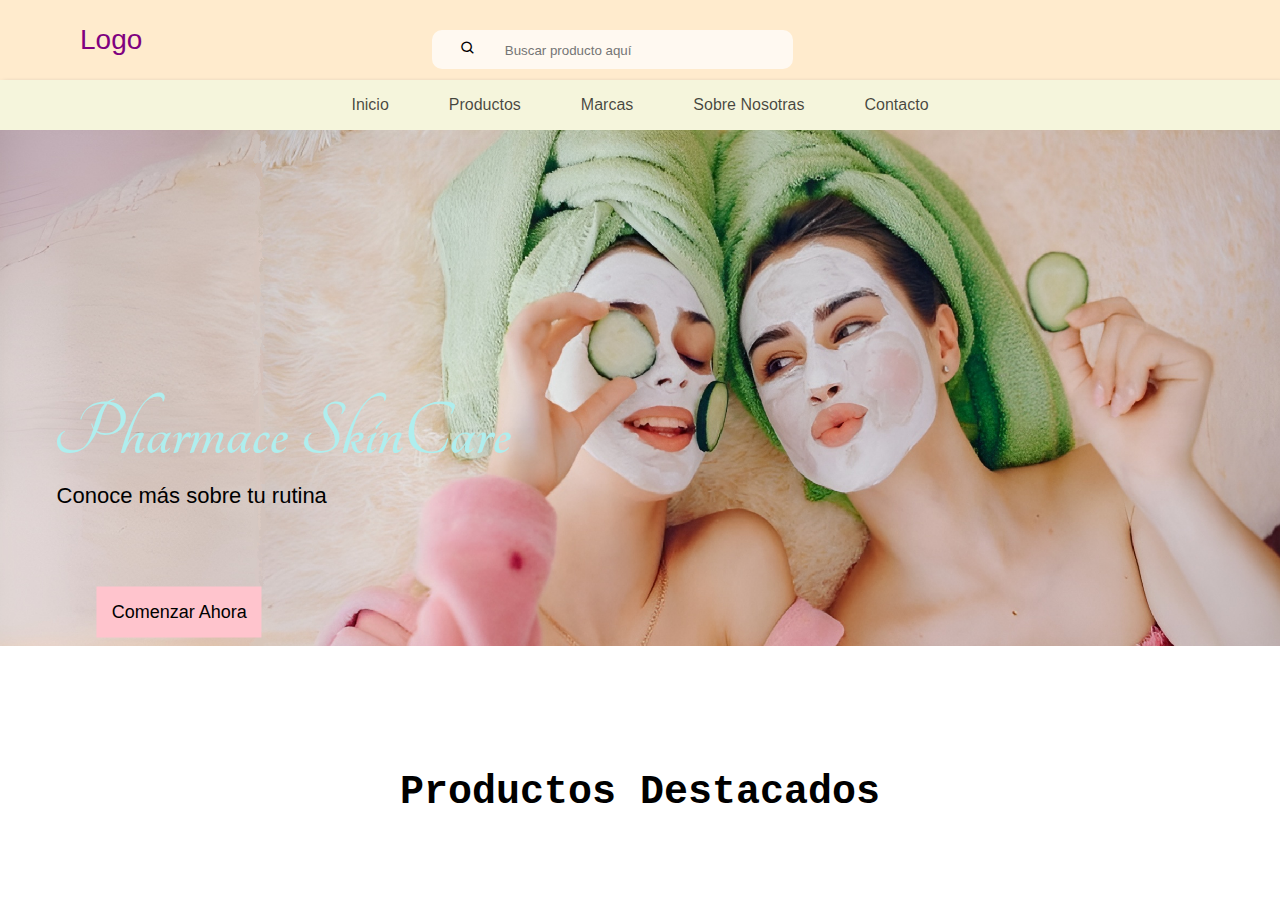
==== index.html @ 532acce2 "hola" ====
<!DOCTYPE html>
<html lang="en">
<head>
  <meta charset="UTF-8">
  <meta name="viewport" content="width=device-width, initial-scale=1.0">
  <title>SkinCare</title>
  <link rel="stylesheet" href="assets/css/styles.css">
  <link href='https://unpkg.com/boxicons@2.1.4/css/boxicons.min.css' rel='stylesheet'>
  <link rel="preconnect" href="https://fonts.googleapis.com">
  <link rel="preconnect" href="https://fonts.gstatic.com" crossorigin>
  <link href="https://fonts.googleapis.com/css2?family=Aboreto&family=Tangerine&display=swap" rel="stylesheet">
</head>
<body>
  <header>
    <nav class="barra1">
      <ul class="ul1">
        <li class="li1"><a href="index.html" class="logo">Logo</a></li>
        <section>
          <form autocomplete="off">
            <div class="cajaBuscar">
              <div id="search-container">
                <label id ="search">
                  <i class='bx bx-search'></i>
                </label>
                <input type="search" id="search-input" placeholder="Buscar producto aquí"/>
            </div>
          </form>
        </section>
      </ul>
    
    </nav>
    <nav class="barra2">
      <ul class="ul2">
        <li class="li2">
          <a href="index.html" class="temas">Inicio</a>
        </li>
        <li class="li2">
          <a href="Productos/productos.html" class="temas">Productos</a>
          <ul class="Productos">
            <li><a href="#">Bloqueadores</a></li>
            <li><a href="#">Limpieza</a></li>
            <li><a href="#">Hidratantes</a></li>
            <li><a href="#">Antiedad</a></li>
            <li><a href="#">Serums</a></li>
            <li><a href="#">Tratamiento</a></li>
          </ul>
        </li>
        <li class="li2">
          <a href="Marcas/marcas.html" class="temas">Marcas</a>
          <ul class="Marcas">
            <li><a href="#">Avène</a></li>
            <li><a href="#">Bioderma</a></li>
            <li><a href="#">CeraVe</a></li>
            <li><a href="#">Eucerin</a></li>
            <li><a href="#">La Roche Posay</a></li>
            <li><a href="#">Isdin</a></li>
            <li><a href="#">Neutrogena</a></li>
            <li><a href="#">Vicky</a></li>
          </ul>
        </li>
        <li class="li2"><a href="Sobre/nosotras.html" class="temas">Sobre Nosotras</a></li>
        <li class="li2"><a href="Contacto/contacto.html" class="temas">Contacto</a></li>
      </ul>
    </nav>
</header>

<div class="Portada">
  <img src="IMG.png">
    <div class="texto1"><h2>Pharmace SkinCare</h2>
      <p>Conoce más sobre tu rutina</p>
    </div>
  <button class="boton1">Comenzar Ahora</button>
</div>

<h1 class="titulo1">Productos Destacados</h1>

<div id="PD">

</div>

<script src="../UNIDAD 3/Productos/assets/js/script.js"></script>
</body>
</html>
---- assets/css/styles.css ----
* {
  margin: 0;
  padding: 0;
}

body {
  min-height: 100vh;
  font-family: 'Gill Sans', 'Gill Sans MT', Calibri, 'Trebuchet MS', sans-serif;
}

.barra1{
  background-color: blanchedalmond;
  display: flex;
}

.ul1{
  width: 100%;
  list-style: none;
  display: flex;
  justify-content: baseline;
  align-items: center;
}

.li1{
  height: 80px;
}

.logo{
  font-size: 28px;
  height: 100%;
  padding: 0 80px;
  text-decoration: none;
  display: flex;
  align-items: center;
  color: purple;
}

section{
  display: flex;
  align-items: center;
}

form{
  margin: auto;
  display: flex;
  
}

.cajaBuscar{
  display: flex;
  margin-left: 210px;
  margin-top: 18px;
  background-color: rgb(255, 249, 241);
  padding: 8px 30px 8px 26px;
  border-radius: 10px;
  border: 2px solid rgb(255, 249, 241);
}

input{
  border: none;
  background: transparent;
  padding-left: 24px;
  width: 280px;
  
}

input:focus{
  outline: none;
  
}

.buscar{
  align-items: center;

}

.barra2 {
  background-color: beige;
  box-shadow: 3px 3px 5px gray;
}

.ul2{
  width: 100%;
  list-style: none;
  display: flex;
  justify-content: center;
  align-items: center;
}

.li2{
  height: 50px;;
}

.temas{
  height: 100%;
  padding: 0 30px;
  text-decoration: none;
  display: flex;
  align-items: center;
  color: rgba(0, 0, 0, 0.719);
}

nav .li2:hover{
  background-color: #ffdee3;
}

.Productos{
  position: absolute;
  display: none;
  list-style: none;
  width: 200px;
  background-color: antiquewhite;
}

.li2:hover .Productos{
  display: block;
}

.Productos li:hover{
  background-color: bisque;
}

.Productos li a{
  display: block;
  color: brown;
  padding: 15px 15px 15px 20px;
  text-decoration: none; 
}

.Marcas{
  position: absolute;
  display: none;
  list-style: none;
  width: 200px;
  background-color: antiquewhite;
}

.ul2 li:hover .Marcas{
  display: block;
}

.Marcas li:hover{
  background-color: bisque;
}

.Marcas li a{
  display: block;
  color: brown;
  padding: 15px 15px 15px 20px;
  text-decoration: none;
}

.Portada{
  text-align: left;
  display: inline-block;
}

.Portada img{
  width: 100%;
  text-align: right;
}

.texto1{
  position: absolute;
  top: 50%;
  left: 22%;
  transform: translate(-50%, -50%);
}

.texto1 h2{
  font-size: 80px;
  padding-bottom: 6px;
  font-family: 'Tangerine', cursive;
  color: paleturquoise;
}

.texto1 p{
  font-size: 22px;
  padding-top: px;
  padding-left: 4px;
}

.boton1{
  position: absolute;
  top: 68%;
  left: 14%;
  transform: translate(-50%, -50%);
  padding: 15px 15px 15px 15px;
  font-size: 18px;
  border: none;
  background-color: #ffc4cd;
}

.titulo1{
  padding-top: 120px;
  text-align: center;
  font-size: 40px;
  font-family: 'Courier New', Courier, monospace;
}

.nombre{
  font-family: 'Courier New', Courier, monospace;
  text-align: center;
}

.info{
  text-align: justify;
}

.destacados{
  align-items: stretch;
  width: 250px;
  border: 1px solid black;
  border-radius: 5px;
  margin: 5px;
  padding: 20PX;
}

.destacados-img{
  width: 100%;
}

.destacados-title{
  align-self: end;
  margin-left: auto;
  margin-right: auto;
}
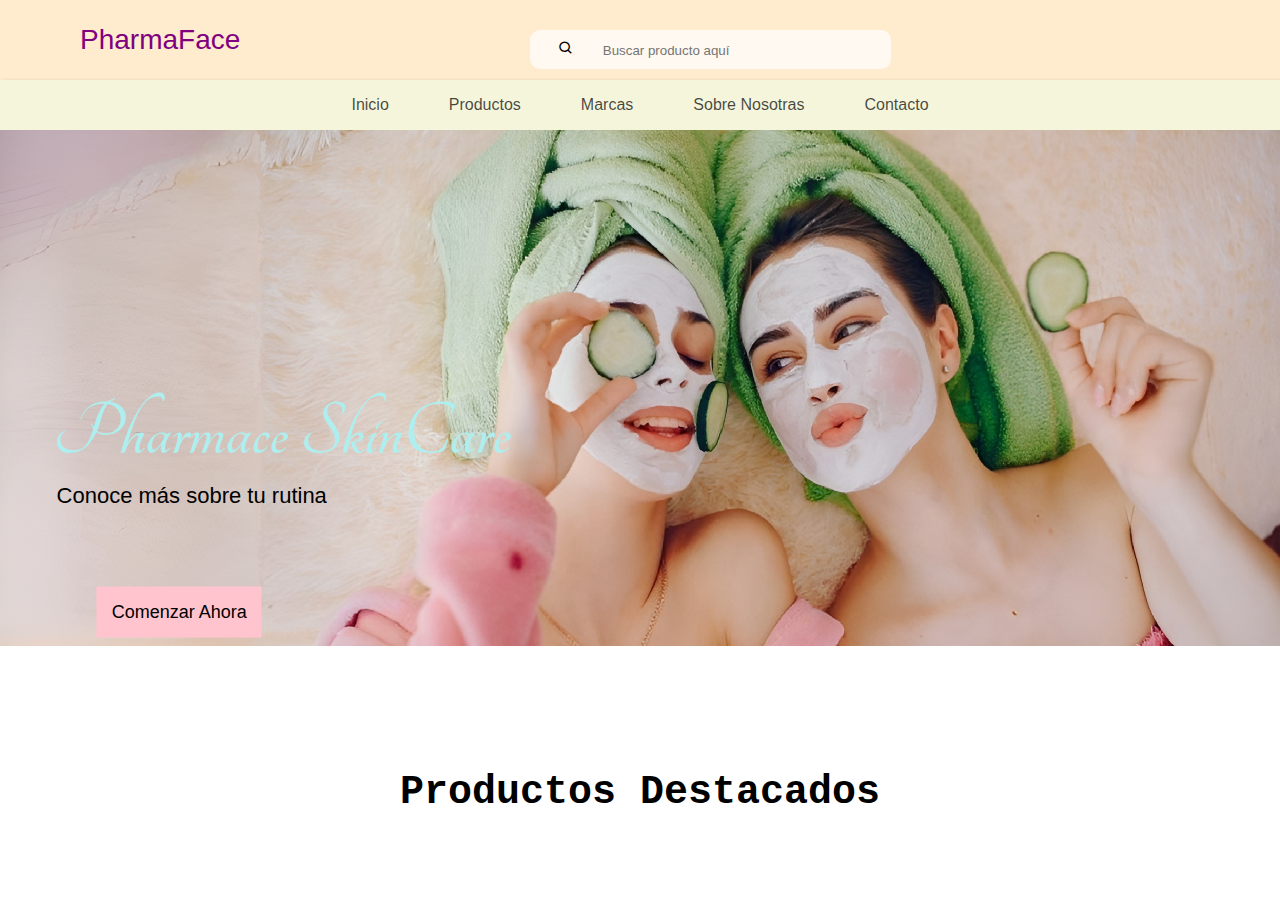
==== commit 693db3b3: "Update index.html" ====
--- a/index.html
+++ b/index.html
@@ -14,7 +14,7 @@
   <header>
     <nav class="barra1">
       <ul class="ul1">
-        <li class="li1"><a href="index.html" class="logo">Logo</a></li>
+        <li class="li1"><a href="index.html" class="logo">PharmaFace</a></li>
         <section>
           <form autocomplete="off">
             <div class="cajaBuscar">
@@ -80,4 +80,4 @@
 
 <script src="../UNIDAD 3/Productos/assets/js/script.js"></script>
 </body>
-</html>+</html>
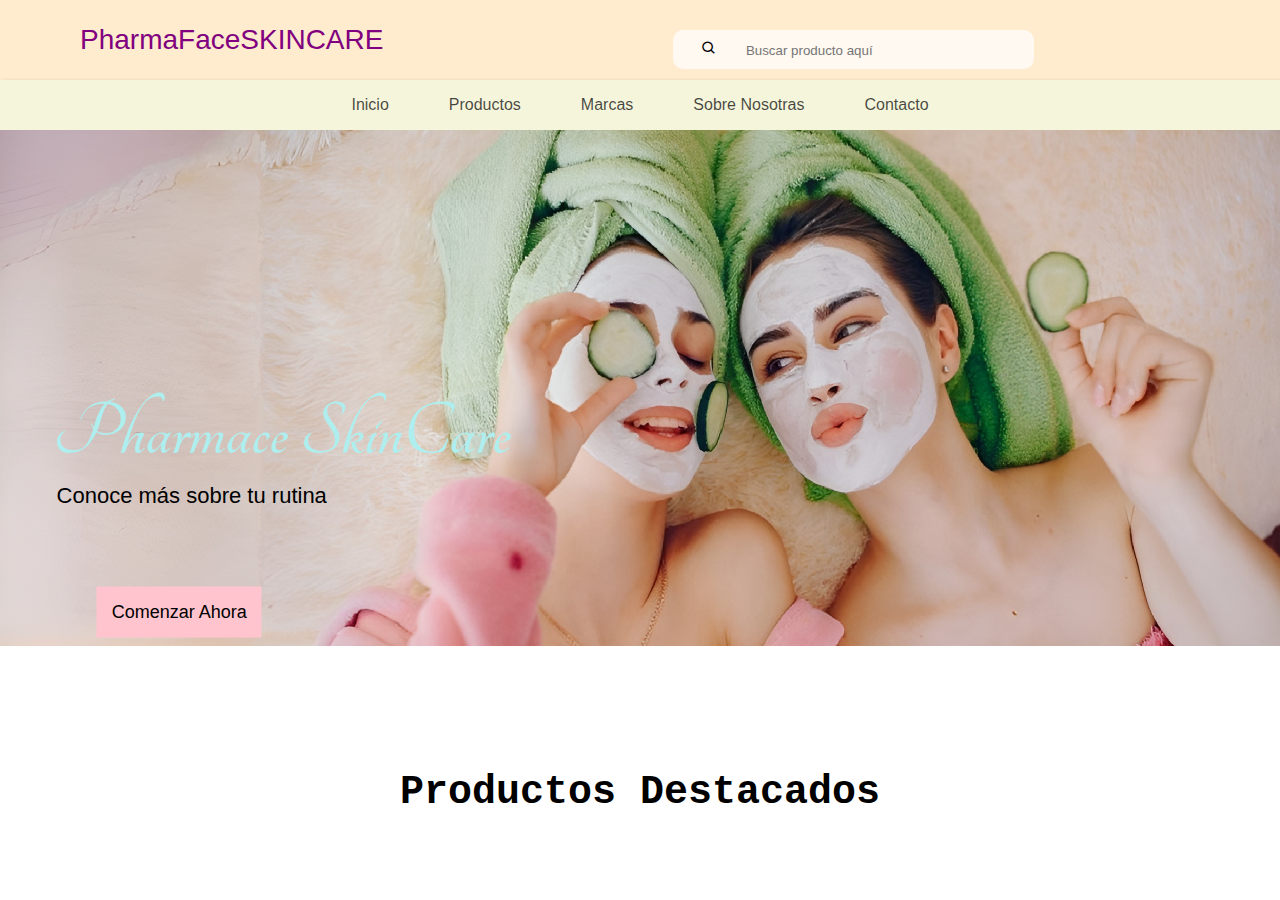
==== commit cf300ffb: "Update index.html" ====
--- a/index.html
+++ b/index.html
@@ -14,7 +14,12 @@
   <header>
     <nav class="barra1">
       <ul class="ul1">
-        <li class="li1"><a href="index.html" class="logo">PharmaFace</a></li>
+        <li class="li1">
+          <a href="index.html" class="logo">
+            PharmaFace
+            <p class="p1" >SKINCARE</p>
+          </a>
+        </li>
         <section>
           <form autocomplete="off">
             <div class="cajaBuscar">
